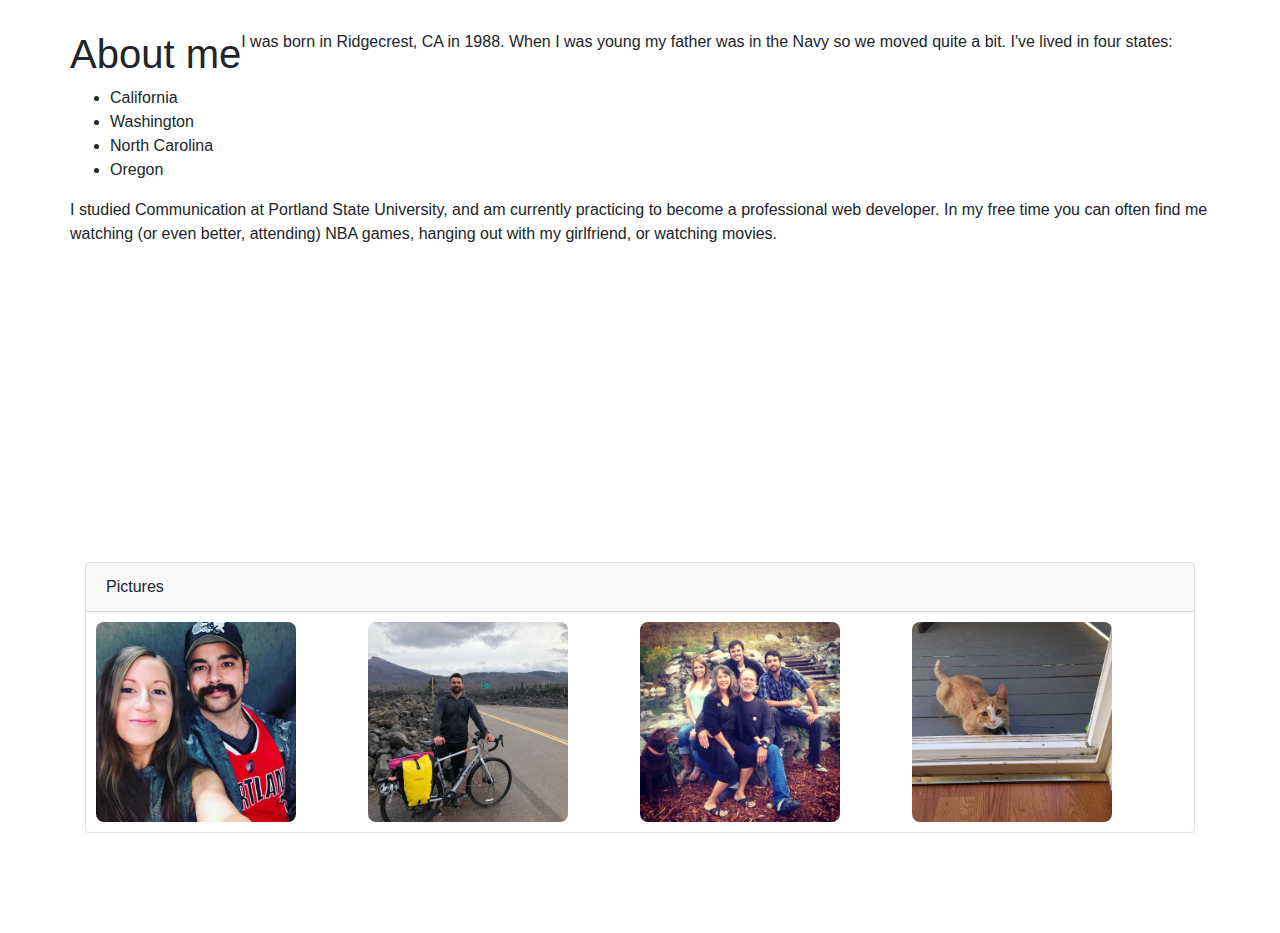
==== about-me.html @ 35fe574a "added biography and pictures to about-me.html" ====
<!DOCTYPE html>
<html lang="en" dir="ltr">
  <head>
    <meta charset="utf-8">
    <link rel="stylesheet" href="../css/bootstrap.css" type="text/css">
    <link rel="stylesheet" href="css/styles.css" type="text/css">
    <title>About Me</title>
  </head>


  <body>
    <div class="container">
      <div class="row">
        <h1>About me</h1>
        <p>I was born in Ridgecrest, CA in 1988. When I was young my father was in the Navy so we moved quite a bit. I've lived in four states:
          <ul>
            <li>California</li>
            <li>Washington</li>
            <li>North Carolina</li>
            <li>Oregon</li>
          </ul>

          I studied Communication at Portland State University, and am currently practicing to become a professional web developer.

          In my free time you can often find me watching (or even better, attending) NBA games, hanging out with my girlfriend, or watching movies.</p>
      </div>

    <div class="row">
      <div class="col-md-12">
          <div class="card card-default" id="pictures-card">

            <div class="card-header">
              Pictures
            </div>

            <div class="card-group">

              <div class="card about-me-pictures-card">
                <img class="about-me-pictures" src="imgs/basketball-game-picture.jpg" alt="Me and Shannon at Basketball game" height="200" width="200">
              </div>

              <div class="card about-me-pictures-card">
                <img class="about-me-pictures" src="imgs/bike-picture.jpg" alt="Me on bike trip" height="200" width="200">
              </div>

              <div class="card about-me-pictures-card">
                <img class="about-me-pictures" src="imgs/family-picture.jpg" alt="Me with Family" height="200" width="200">
              </div>

              <div class="card about-me-pictures-card">
                <img class="about-me-pictures" src="imgs/randall.jpg" alt="Randall" height="200" width="200">
              </div>

          </div>
        </div>
      </div>
    </div>




  </body>
</html>
---- css/styles.css ----
img {
  border-radius: 50%;
}

.card {
  margin-bottom: 100px;
}

#name-card {
  font-family: sans-serif;
  font-size: 5em;
  border-width: 0px;
}

.name-font {
  font-size: 25px;
}

#homepage-picture {
  border-width: 0px;
  margin-left: 150px;
}

#homepage-bio {
  border-width: 0;
}
#homepage-links {
  border-width: 0px;
  padding-left: 250px;
  padding-right: 250px;
}

.card-group {
  padding: 10px;
}

.about-me-pictures {
  border-radius: 8px;
}

#about-me-pictures-card {
  border-width: 0;
}

#about-me-card {
  border-width: 0;
}

.card.about-me-pictures-card {
  border-width: 0;
}

#pictures-card {
  margin-top: 300px;
}

.container {
  margin-top: 30px;
}
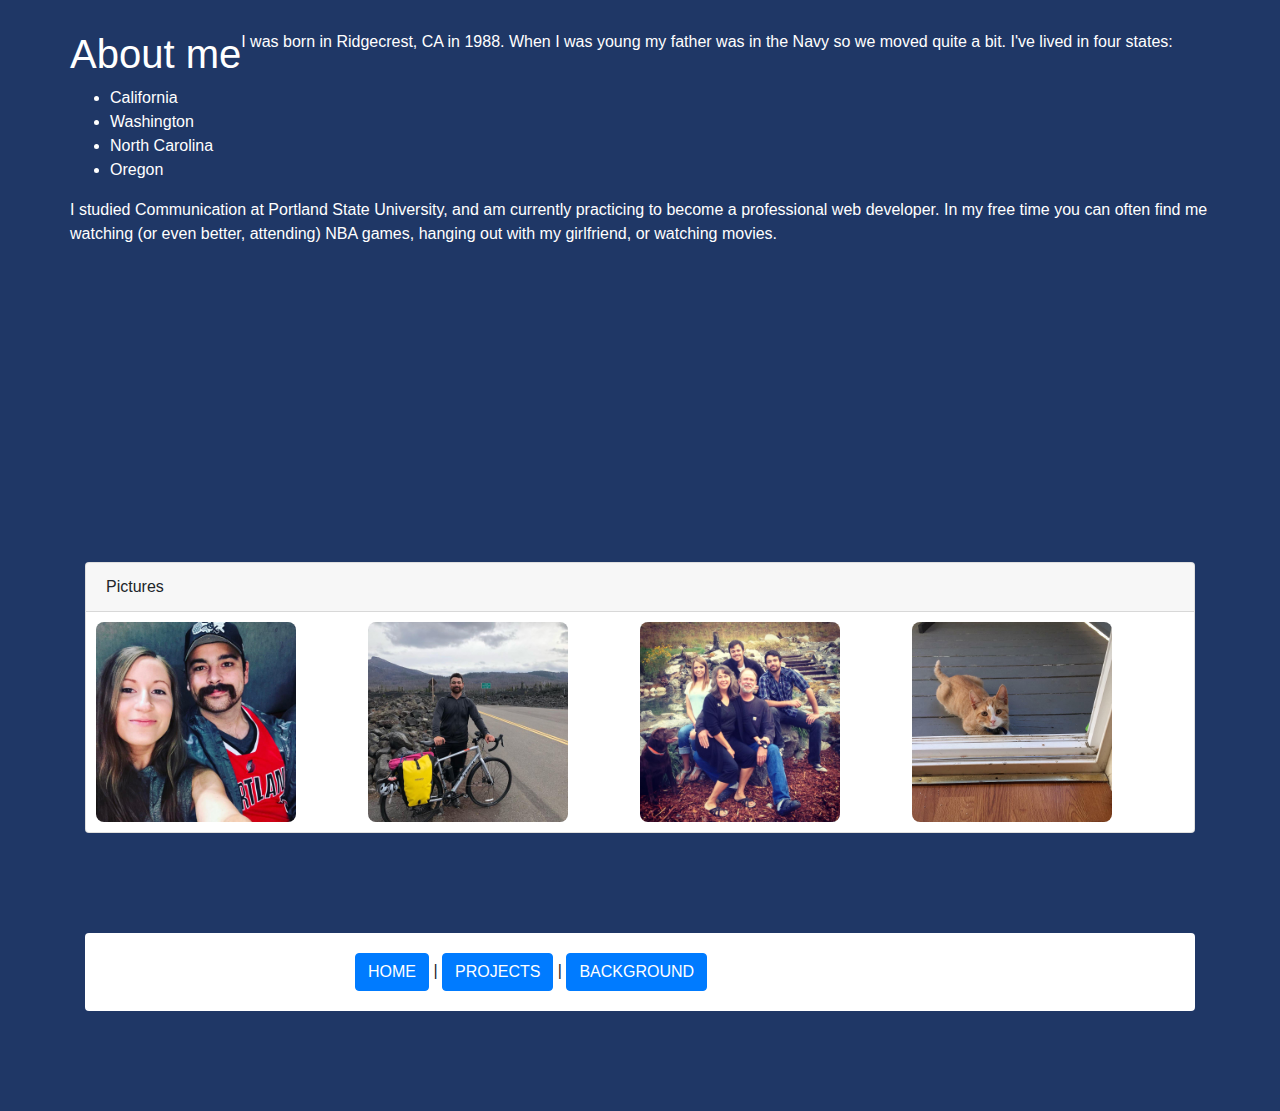
==== commit e699e442: "change background color, and font color for body, and cards." ====
--- a/about-me.html
+++ b/about-me.html
@@ -20,7 +20,7 @@
             <li>Oregon</li>
           </ul>
 
-          I studied Communication at Portland State University, and am currently practicing to become a professional web developer.
+          <p>I studied Communication at Portland State University, and am currently practicing to become a professional web developer.
 
           In my free time you can often find me watching (or even better, attending) NBA games, hanging out with my girlfriend, or watching movies.</p>
       </div>
@@ -56,6 +56,19 @@
       </div>
     </div>
 
+    <div class="row">
+
+      <div class="col-md-12">
+        <div class="card card-default" id="homepage-links">
+          <div class="card-body" >
+            <a href="index.html" class="btn btn-primary">HOME</a> |
+            <a href="projects.html" class="btn btn-primary">PROJECTS</a> | <a href="background.html" class="btn btn-primary">BACKGROUND</a>
+          </div>
+        </div>
+      </div>
+
+    </div>
+
 
 
 
--- a/css/styles.css
+++ b/css/styles.css
@@ -1,5 +1,15 @@
-img {
+body {
+  background-color: #1f3766;
+}
+
+#homepage-picture {
   border-radius: 50%;
+  margin-left: 150px;
+}
+
+#homepage-picture-card {
+  background-color: #1f3766;
+  border-width: 0px;
 }
 
 .card {
@@ -7,18 +17,15 @@
 }
 
 #name-card {
+  background-color: #1f3766;
   font-family: sans-serif;
+  color: white;
   font-size: 5em;
   border-width: 0px;
 }
 
 .name-font {
   font-size: 25px;
-}
-
-#homepage-picture {
-  border-width: 0px;
-  margin-left: 150px;
 }
 
 #homepage-bio {
@@ -40,10 +47,12 @@
 
 #about-me-pictures-card {
   border-width: 0;
+
 }
 
 #about-me-card {
   border-width: 0;
+
 }
 
 .card.about-me-pictures-card {
@@ -52,8 +61,47 @@
 
 #pictures-card {
   margin-top: 300px;
+
 }
 
 .container {
   margin-top: 30px;
 }
+
+
+
+.row h1 {
+  color: white;
+}
+
+
+.row p {
+  color: white;
+}
+
+a:link {
+  color: white;
+}
+
+
+a:visited {
+  color: white;
+}
+
+
+a:hover {
+  color: hotpink;
+}
+
+
+a:active {
+  color: white;
+}
+
+ol {
+  color: white;
+}
+
+ul {
+  color: white; 
+}
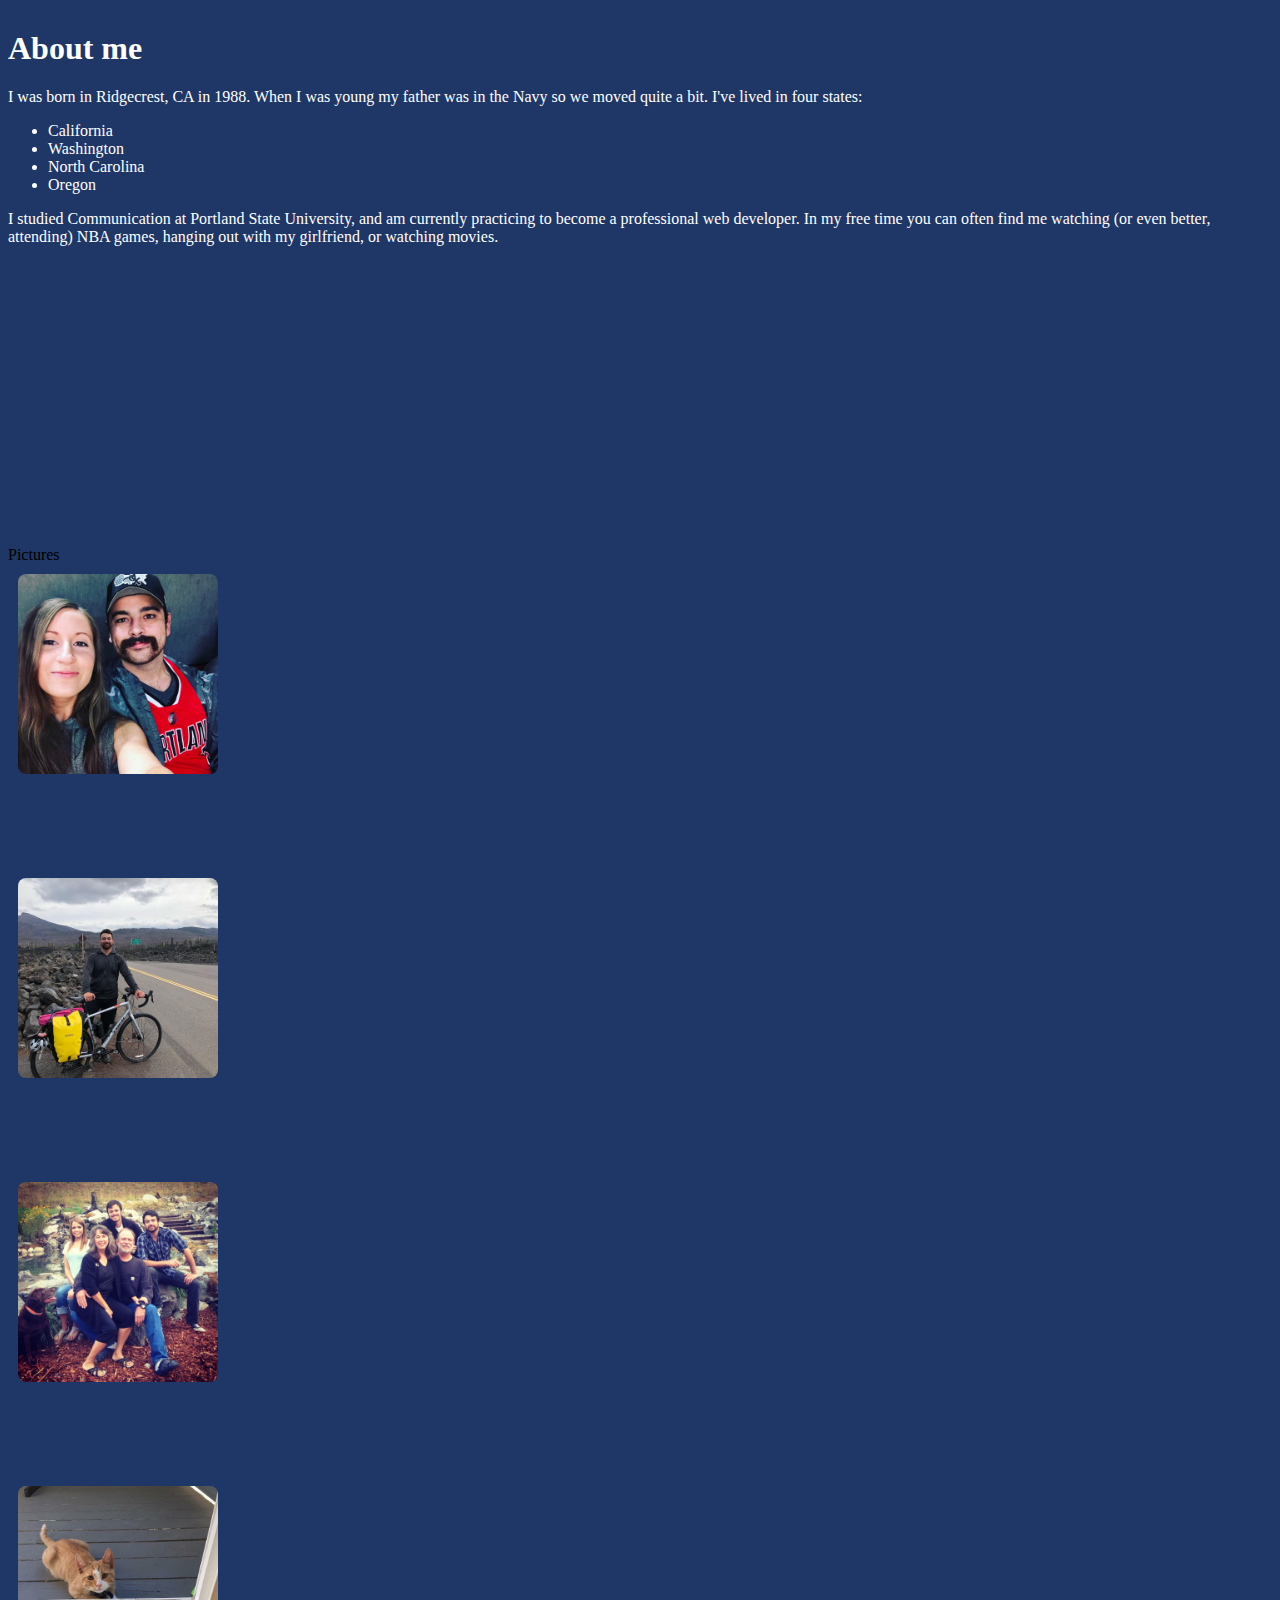
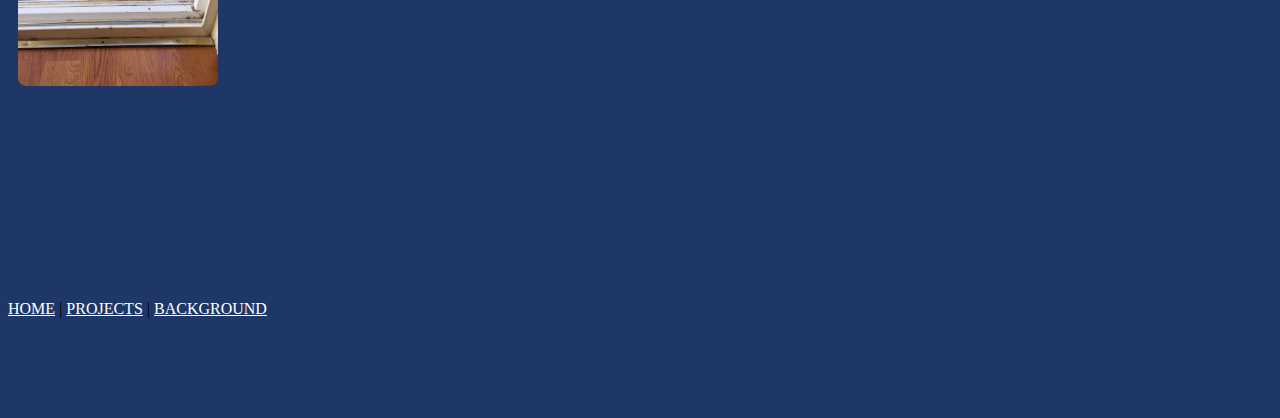
==== commit 1ec3c479: "changed bootsrap link to CDN to allow https to show on gh-pages" ====
--- a/about-me.html
+++ b/about-me.html
@@ -2,7 +2,8 @@
 <html lang="en" dir="ltr">
   <head>
     <meta charset="utf-8">
-    <link rel="stylesheet" href="../css/bootstrap.css" type="text/css">
+    <link rel="stylesheet" href="https://stackpath.bootstrapcdn.com/bootstrap/4.2.1/css/bootstrap.min.css" integrity="sha384-GJzZqFGwb1QTTN6wy59ffF1BuGJpLSa9DkKMp0DgiMDm4iYMj70gZWKYbI706tWS" crossorigin="anonymous">
+
     <link rel="stylesheet" href="css/styles.css" type="text/css">
     <title>About Me</title>
   </head>
@@ -59,7 +60,7 @@
     <div class="row">
 
       <div class="col-md-12">
-        <div class="card card-default" id="homepage-links">
+        <div class="card card-default" id="about-me-links">
           <div class="card-body" >
             <a href="index.html" class="btn btn-primary">HOME</a> |
             <a href="projects.html" class="btn btn-primary">PROJECTS</a> | <a href="background.html" class="btn btn-primary">BACKGROUND</a>
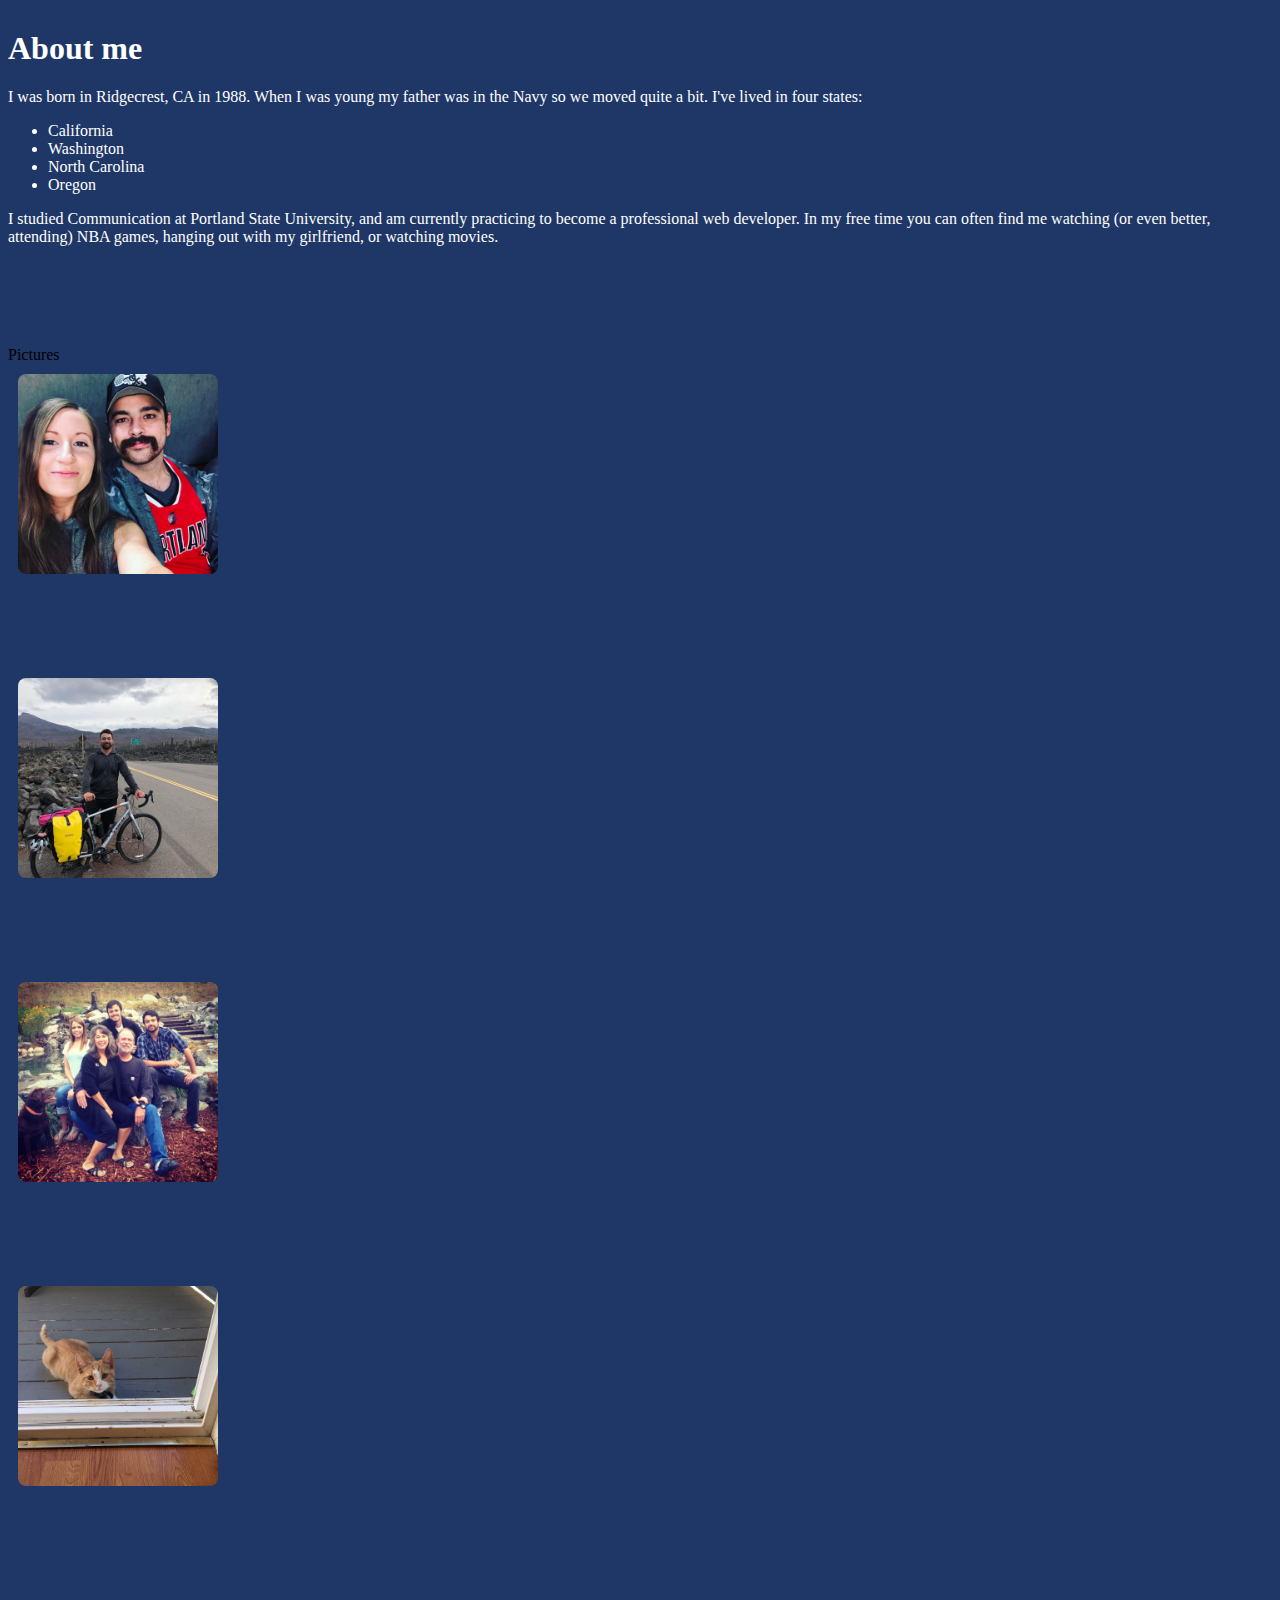
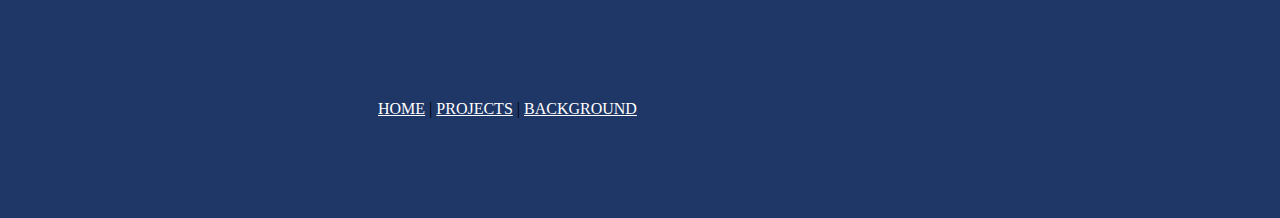
==== commit 2d52066b: "fix styling" ====
--- a/about-me.html
+++ b/about-me.html
@@ -13,14 +13,17 @@
     <div class="container">
       <div class="row">
         <h1>About me</h1>
+      </div>
+      <div class="row">
         <p>I was born in Ridgecrest, CA in 1988. When I was young my father was in the Navy so we moved quite a bit. I've lived in four states:
+      </div>
           <ul>
             <li>California</li>
             <li>Washington</li>
             <li>North Carolina</li>
             <li>Oregon</li>
           </ul>
-
+        <div class="row">
           <p>I studied Communication at Portland State University, and am currently practicing to become a professional web developer.
 
           In my free time you can often find me watching (or even better, attending) NBA games, hanging out with my girlfriend, or watching movies.</p>
--- a/css/styles.css
+++ b/css/styles.css
@@ -4,6 +4,8 @@
 
 #homepage-picture {
   border-radius: 50%;
+  border-width: 2px;
+  border-color: white;
   margin-left: 150px;
 }
 
@@ -24,8 +26,10 @@
   border-width: 0px;
 }
 
-.name-font {
-  font-size: 25px;
+.text-muted {
+  font-family: sans-serif;
+  font-weight: lighter;
+  font-size: 30px;
 }
 
 #homepage-bio {
@@ -60,7 +64,7 @@
 }
 
 #pictures-card {
-  margin-top: 300px;
+  margin-top: 100px;
 
 }
 
@@ -95,13 +99,45 @@
 
 
 a:active {
+  color: #d3d3d3;
+}
+
+ol {
+  color: #d3d3d3;
+}
+
+ul {
   color: white;
 }
 
-ol {
-  color: white;
+#project-links {
+  margin-top: 400px;
 }
 
-ul {
-  color: white; 
+#project-card {
+  padding-left: 370px;
+  padding-right: 225px;
 }
+
+#background-card {
+  padding-left: 370px;
+  padding-right: 225px;
+}
+
+
+#background-link {
+  margin-top: 400px;
+}
+
+#about-me-links {
+  padding-left: 370px;
+  padding-right: 225px;
+}
+
+#projects-row {
+  margin-bottom: 50px;
+}
+
+#background-row {
+  margin-bottom: 50px;
+}
